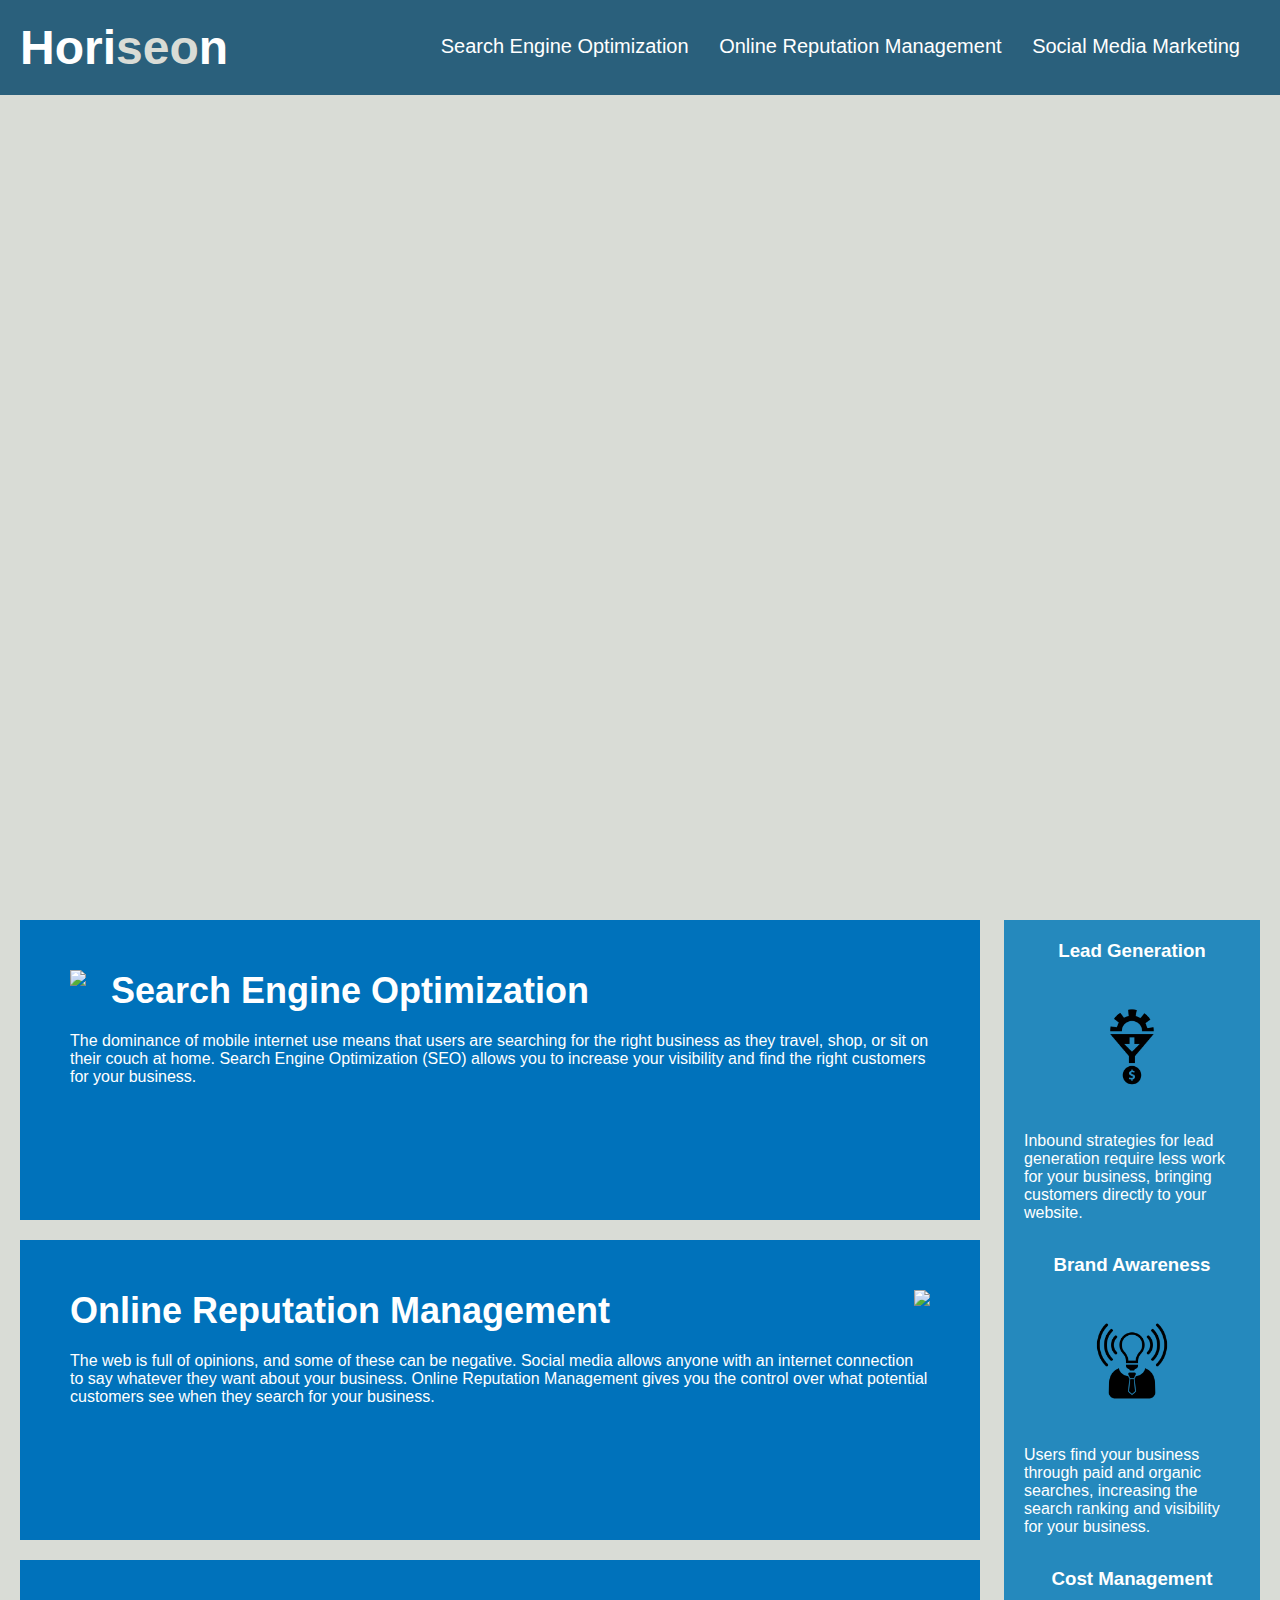
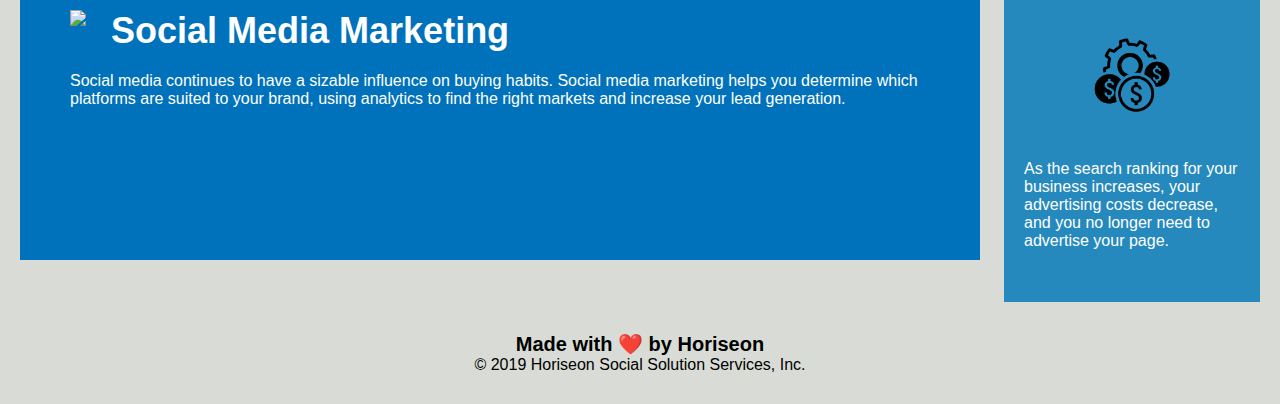
==== solution/Develop/index.html @ 1bd76826 "japanese eel is delicious" ====
<!DOCTYPE html>
<html lang="en-us">

<head>
    <meta charset="UTF-8" />
    <link rel="stylesheet" href="./assets/css/style.css">
    <title>website</title>
</head>

<body>
    <div class="header">
        <h1>Hori<span class="seo">seo</span>n</h1>
        <div>
            <ul>
                <li>
                    <a href="#search-engine-optimization">Search Engine Optimization</a>
                </li>
                <li>
                    <a href="#online-reputation-management">Online Reputation Management</a>
                </li>
                <li>
                    <a href="#social-media-marketing">Social Media Marketing</a>
                </li>
            </ul>
        </div>
    </div>
    <div class="hero"></div>
    <div class="content">
        <div class="search-engine-optimization">
            <img src="./assets/images/search-engine-optimization.jpg" class="float-left" />
            <h2>Search Engine Optimization</h2>
            <p>
                The dominance of mobile internet use means that users are searching for the right business as they travel, shop, or sit on their couch at home. Search Engine Optimization (SEO) allows you to increase your visibility and find the right customers for your business.
            </p>
        </div>
        <div id="online-reputation-management" class="online-reputation-management">
            <img src="./assets/images/online-reputation-management.jpg" class="float-right" />
            <h2>Online Reputation Management</h2>
            <p>
                The web is full of opinions, and some of these can be negative. Social media allows anyone with an internet connection to say whatever they want about your business. Online Reputation Management gives you the control over what potential customers see when they search for your business.
            </p>
        </div>
        <div id="social-media-marketing" class="social-media-marketing">
            <img src="./assets/images/social-media-marketing.jpg" class="float-left" />
            <h2>Social Media Marketing</h2>
            <p>
                Social media continues to have a sizable influence on buying habits. Social media marketing helps you determine which platforms are suited to your brand, using analytics to find the right markets and increase your lead generation.
            </p>
        </div>
    </div>
    <div class="benefits">
        <div class="benefit-lead">
            <h3>Lead Generation</h3>
            <img src="./assets/images/lead-generation.png" />
            <p>
                Inbound strategies for lead generation require less work for your business, bringing customers directly to your website.
            </p>
        </div>
        <div class="benefit-brand">
            <h3>Brand Awareness</h3>
            <img src="./assets/images/brand-awareness.png" />
            <p>
                Users find your business through paid and organic searches, increasing the search ranking and visibility for your business.
            </p>
        </div>
        <div class="benefit-cost">
            <h3>Cost Management</h3>
            <img src="./assets/images/cost-management.png" />
            <p>
                As the search ranking for your business increases, your advertising costs decrease, and you no longer need to advertise your page.
            </p>
        </div>
    </div>
    <div class="footer">
        <h2>Made with ❤️️ by Horiseon</h2>
        <p>
            &copy; 2019 Horiseon Social Solution Services, Inc.
        </p>
    </div>
</body>

</html>
---- solution/Develop/assets/css/style.css ----
* {
    box-sizing: border-box;
    padding: 0;
    margin: 0;
}

body {
    background-color: #d9dcd6;
}

.header {
    padding: 20px;
    font-family: 'Trebuchet MS', 'Lucida Sans Unicode', 'Lucida Grande', 'Lucida Sans', Arial, sans-serif;
    background-color: #2a607c;
    color: #ffffff;
}

.header h1 {
    display: inline-block;
    font-size: 48px;
}

.header h1 .seo {
    color: #d9dcd6;
}

.header div {
    padding-top: 15px;
    margin-right: 20px;
    float: right;
    font-family: 'Gill Sans', 'Gill Sans MT', Calibri, 'Trebuchet MS', sans-serif;
    font-size: 20px;
}

.header div ul {
    list-style-type: none;
}

.header div ul li {
    display: inline-block;
    margin-left: 25px;
}

a {
    color: #ffffff;
    text-decoration: none;
}

p {
    font-size: 16px;
}

.hero {
    height: 800px;
    width: 100%;
    margin-bottom: 25px;
    background-image: url("../images/digital-marketing-meeting.jpg");
    background-size: cover;
    background-position: center;
}

.float-left {
    float: left;
    margin-right: 25px;
}

.float-right {
    float: right;
    margin-left: 25px;
}

.content {
    width: 75%;
    display: inline-block;
    margin-left: 20px;
}

.benefits {
    margin-right: 20px;
    padding: 20px;
    clear: both;
    float: right;
    width: 20%;
    height: 100%;
    font-family: 'Gill Sans', 'Gill Sans MT', Calibri, 'Trebuchet MS', sans-serif;
    background-color: #2589bd;
}

.benefit-lead {
    margin-bottom: 32px;
    color: #ffffff;
}

.benefit-brand {
    margin-bottom: 32px;
    color: #ffffff;
}

.benefit-cost {
    margin-bottom: 32px;
    color: #ffffff;
}

.benefit-lead h3 {
    margin-bottom: 10px;
    text-align: center;
}

.benefit-brand h3 {
    margin-bottom: 10px;
    text-align: center;
}

.benefit-cost h3 {
    margin-bottom: 10px;
    text-align: center;
}

.benefit-lead img {
    display: block;
    margin: 10px auto;
    max-width: 150px;
}

.benefit-brand img {
    display: block;
    margin: 10px auto;
    max-width: 150px;
}

.benefit-cost img {
    display: block;
    margin: 10px auto;
    max-width: 150px;
}

.search-engine-optimization {
    margin-bottom: 20px;
    padding: 50px;
    height: 300px;
    font-family: 'Gill Sans', 'Gill Sans MT', Calibri, 'Trebuchet MS', sans-serif;
    background-color: #0072bb;
    color: #ffffff;
}

.online-reputation-management {
    margin-bottom: 20px;
    padding: 50px;
    height: 300px;
    font-family: 'Gill Sans', 'Gill Sans MT', Calibri, 'Trebuchet MS', sans-serif;
    background-color: #0072bb;
    color: #ffffff;
}

.social-media-marketing {
    margin-bottom: 20px;
    padding: 50px;
    height: 300px;
    font-family: 'Gill Sans', 'Gill Sans MT', Calibri, 'Trebuchet MS', sans-serif;
    background-color: #0072bb;
    color: #ffffff;
}

.search-engine-optimization img {
    max-height: 200px;
}

.online-reputation-management img {
    max-height: 200px;
}

.social-media-marketing img {
    max-height: 200px;
}

.search-engine-optimization h2 {
    margin-bottom: 20px;
    font-size: 36px;
}

.online-reputation-management h2 {
    margin-bottom: 20px;
    font-size: 36px;
}

.social-media-marketing h2 {
    margin-bottom: 20px;
    font-size: 36px;
}

.footer {
    padding: 30px;
    clear: both;
    font-family: 'Trebuchet MS', 'Lucida Sans Unicode', 'Lucida Grande', 'Lucida Sans', Arial, sans-serif;
    text-align: center;
}

.footer h2 {
    font-size: 20px;
}
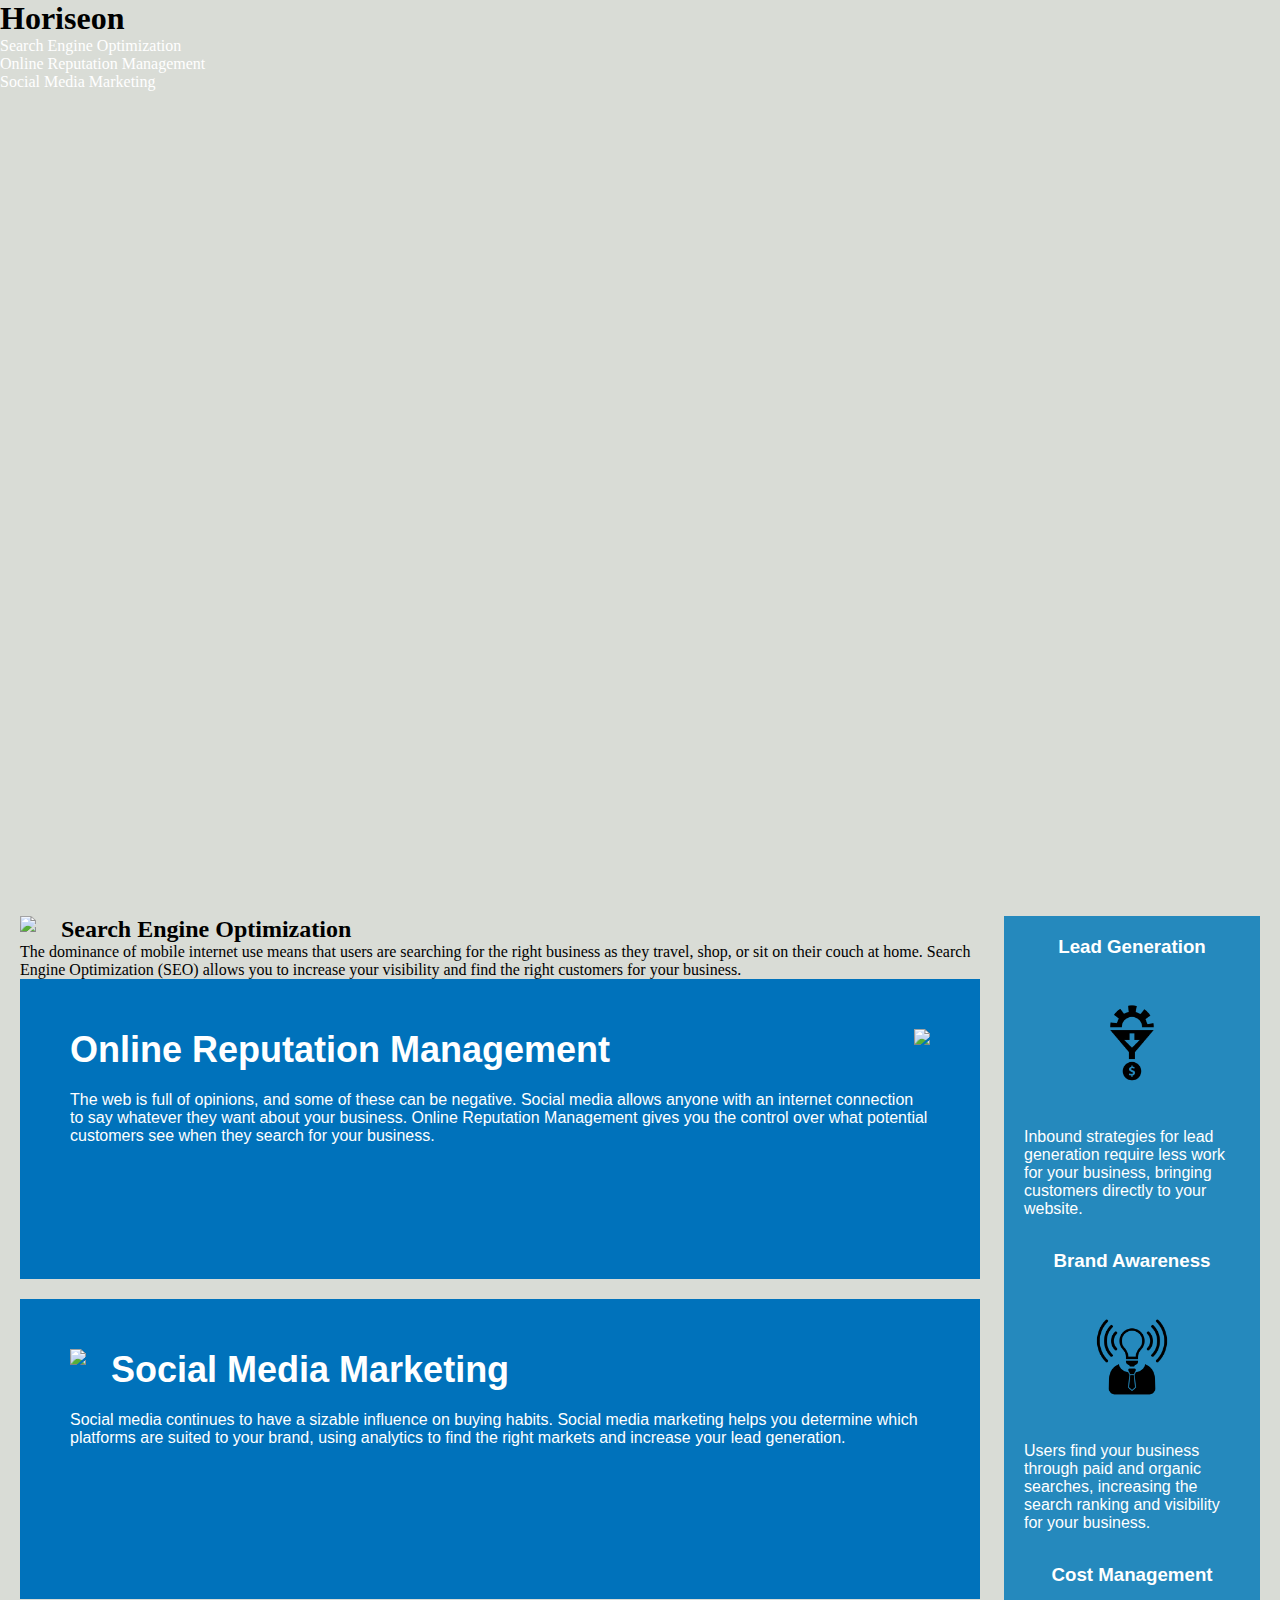
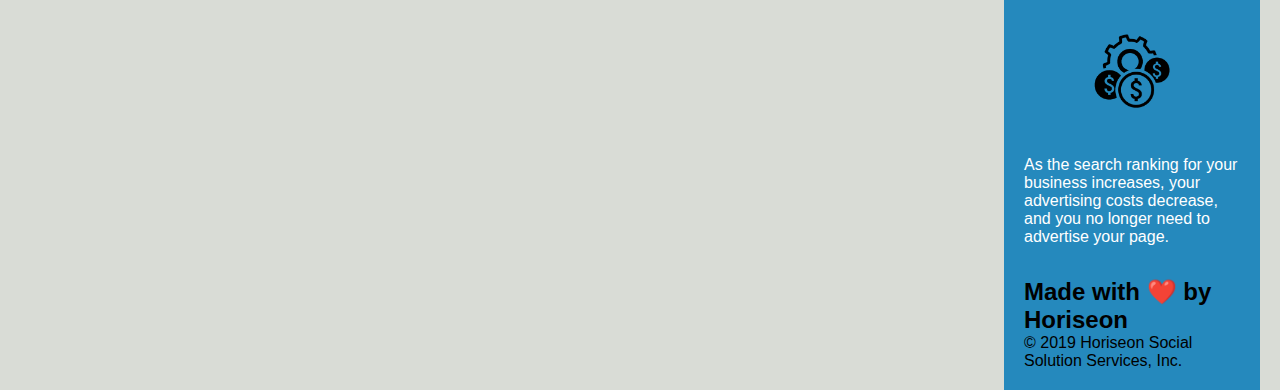
==== commit 937438f6: "message" ====
--- a/solution/Develop/index.html
+++ b/solution/Develop/index.html
@@ -8,9 +8,9 @@
 </head>
 
 <body>
-    <div class="header">
+    <header>
         <h1>Hori<span class="seo">seo</span>n</h1>
-        <div>
+        <nav>
             <ul>
                 <li>
                     <a href="#search-engine-optimization">Search Engine Optimization</a>
@@ -22,11 +22,11 @@
                     <a href="#social-media-marketing">Social Media Marketing</a>
                 </li>
             </ul>
-        </div>
-    </div>
+        </nav>
+    </header>
     <div class="hero"></div>
-    <div class="content">
-        <div class="search-engine-optimization">
+    <section class="content">
+        <article>
             <img src="./assets/images/search-engine-optimization.jpg" class="float-left" />
             <h2>Search Engine Optimization</h2>
             <p>
@@ -46,9 +46,9 @@
             <p>
                 Social media continues to have a sizable influence on buying habits. Social media marketing helps you determine which platforms are suited to your brand, using analytics to find the right markets and increase your lead generation.
             </p>
-        </div>
-    </div>
-    <div class="benefits">
+        </article>
+    </section>
+    <section class="benefits">
         <div class="benefit-lead">
             <h3>Lead Generation</h3>
             <img src="./assets/images/lead-generation.png" />
@@ -71,12 +71,13 @@
             </p>
         </div>
     </div>
-    <div class="footer">
+    <footer>
         <h2>Made with ❤️️ by Horiseon</h2>
         <p>
             &copy; 2019 Horiseon Social Solution Services, Inc.
         </p>
-    </div>
+    </footer>
+    </section>
 </body>
 
 </html>
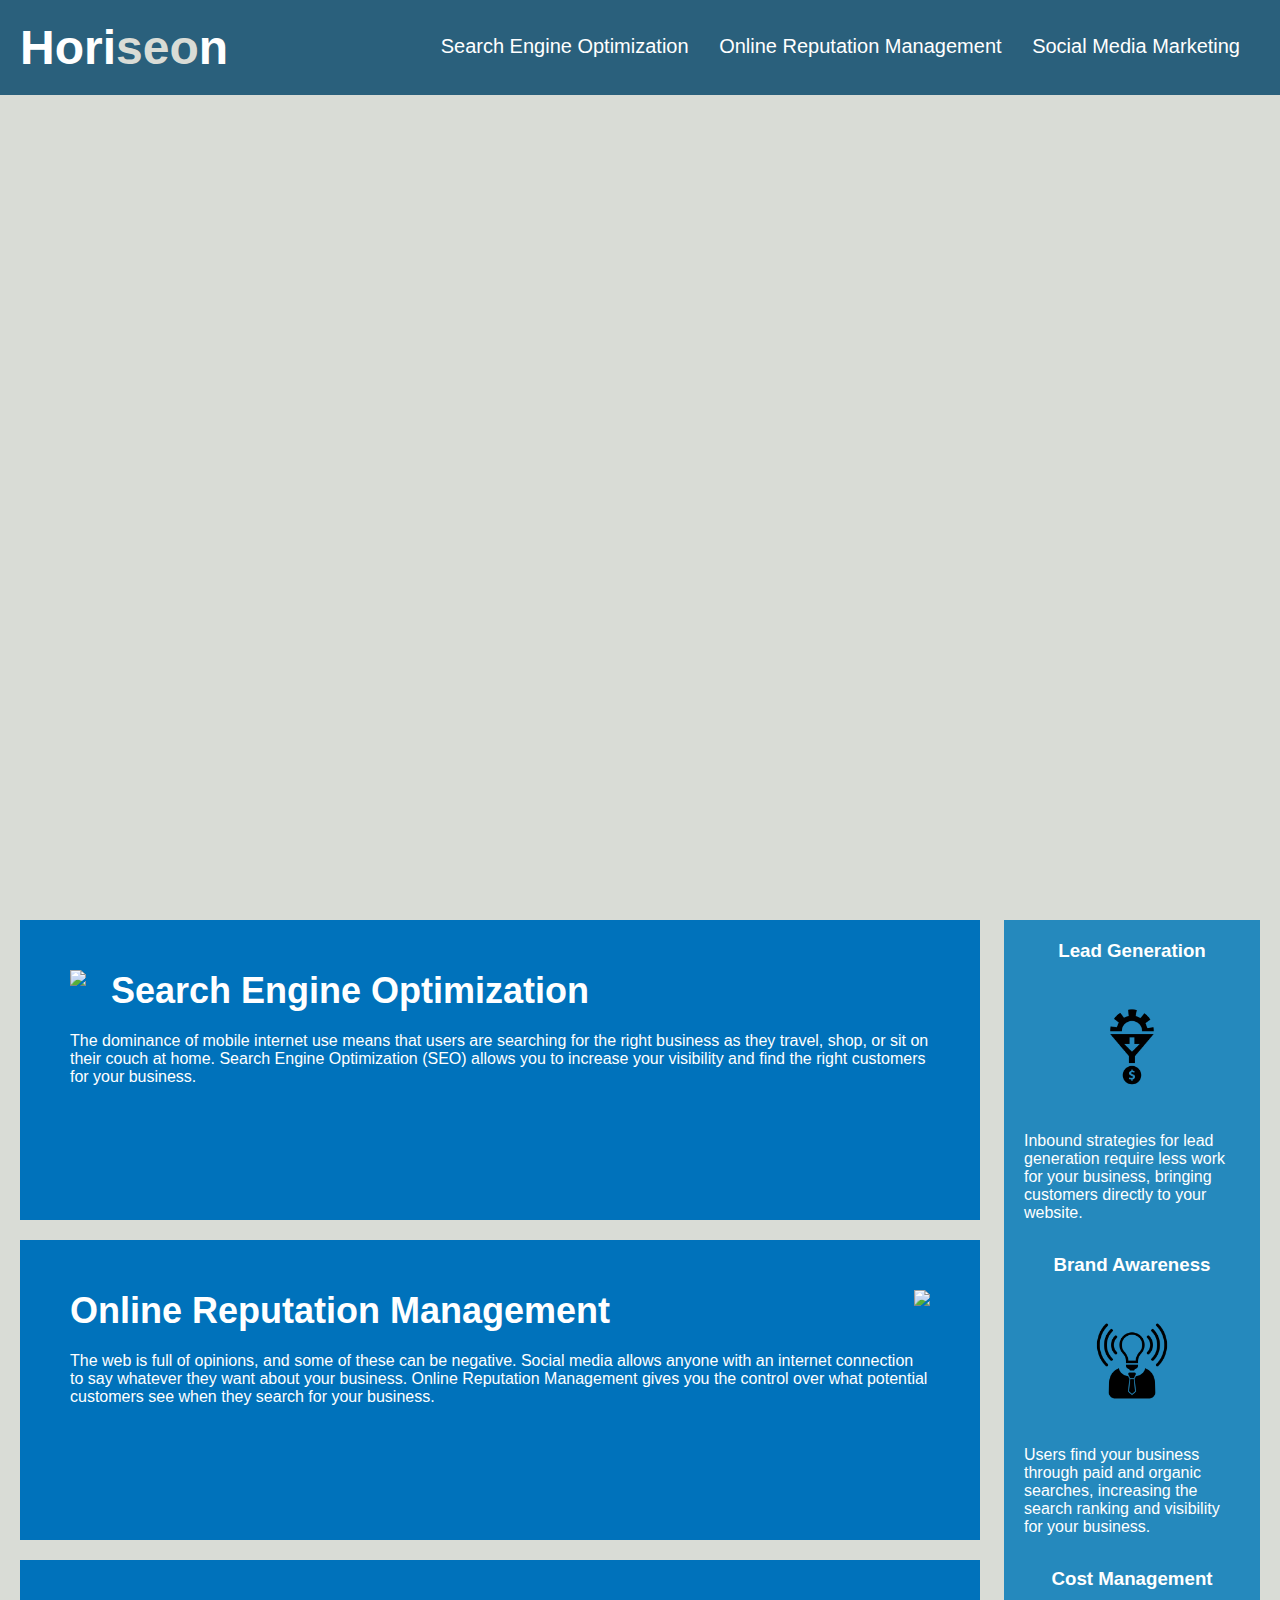
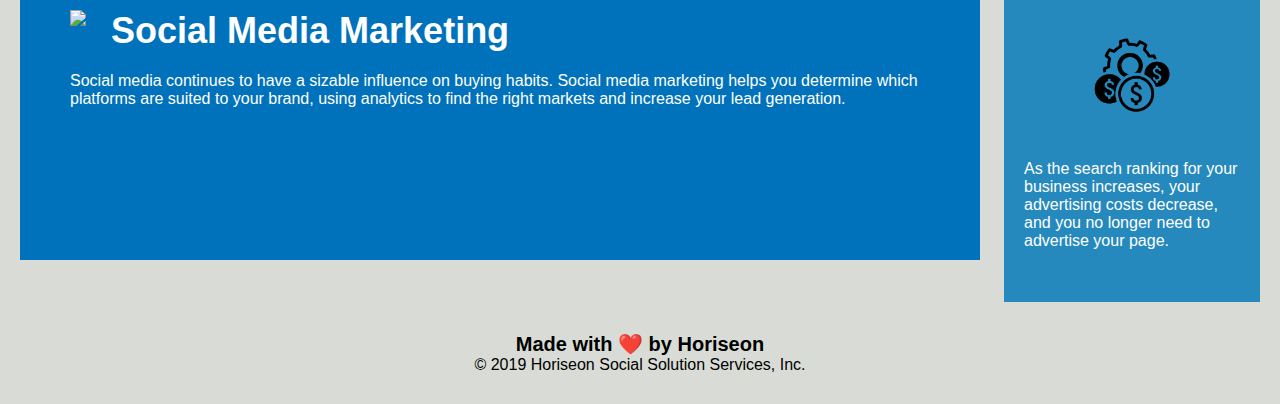
==== commit 6055df0d: "Merge 1bd76826b8e27de11f7b634dca2cc6a39c6e9ebe into 1e00e495fff224253f514791c44beb3aa441418c" ====
--- a/solution/Develop/index.html
+++ b/solution/Develop/index.html
@@ -8,9 +8,9 @@
 </head>
 
 <body>
-    <header>
+    <div class="header">
         <h1>Hori<span class="seo">seo</span>n</h1>
-        <nav>
+        <div>
             <ul>
                 <li>
                     <a href="#search-engine-optimization">Search Engine Optimization</a>
@@ -22,11 +22,11 @@
                     <a href="#social-media-marketing">Social Media Marketing</a>
                 </li>
             </ul>
-        </nav>
-    </header>
+        </div>
+    </div>
     <div class="hero"></div>
-    <section class="content">
-        <article>
+    <div class="content">
+        <div class="search-engine-optimization">
             <img src="./assets/images/search-engine-optimization.jpg" class="float-left" />
             <h2>Search Engine Optimization</h2>
             <p>
@@ -46,9 +46,9 @@
             <p>
                 Social media continues to have a sizable influence on buying habits. Social media marketing helps you determine which platforms are suited to your brand, using analytics to find the right markets and increase your lead generation.
             </p>
-        </article>
-    </section>
-    <section class="benefits">
+        </div>
+    </div>
+    <div class="benefits">
         <div class="benefit-lead">
             <h3>Lead Generation</h3>
             <img src="./assets/images/lead-generation.png" />
@@ -71,13 +71,12 @@
             </p>
         </div>
     </div>
-    <footer>
+    <div class="footer">
         <h2>Made with ❤️️ by Horiseon</h2>
         <p>
             &copy; 2019 Horiseon Social Solution Services, Inc.
         </p>
-    </footer>
-    </section>
+    </div>
 </body>
 
 </html>
